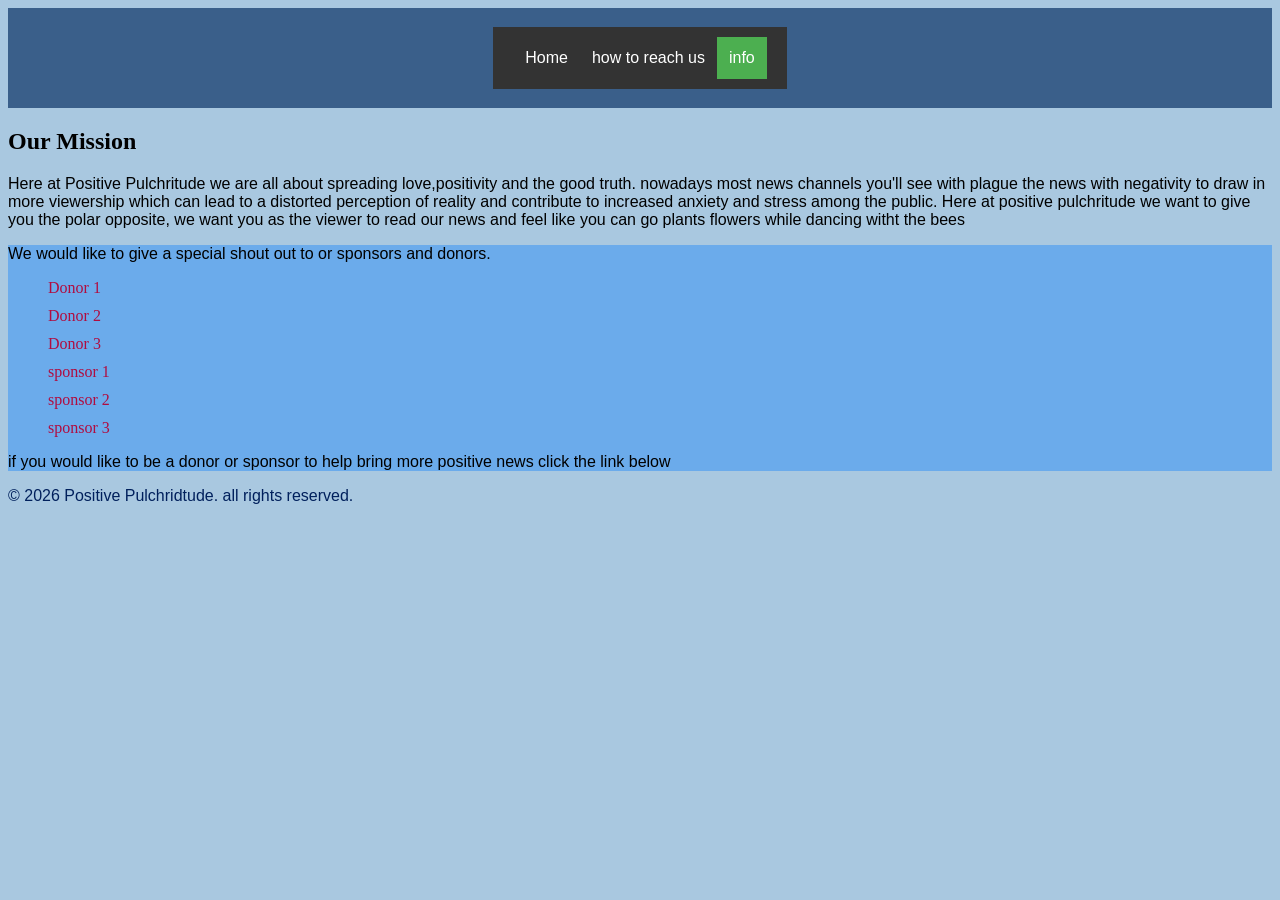
==== about.html @ dc6f7e6d "Add files via upload" ====
<!doctype html>
<html lang="en"> 
 <head>
    <meta charset="utf-8">
  <meta name="viewport" content="width=device-width, initial-scale=1">
  <title>Positive Pulchridtude</title>
  <link rel="preconnect" href="https://fonts.googleapis.com">
<link rel="preconnect" href="https://fonts.gstatic.com" crossorigin>
<link rel="stylesheet" href="style.css">
</head> <header><div class="navbar">
           <a href="index.html"> Home</a>
           <a href="contactt.html">how to reach us</a>
           <a href="about.html" class="active">info</a>
       </div></header>
<body><h2>Our Mission</h2><!--dont forget to add more--> <p>Here at Positive Pulchritude we are all about spreading love,positivity and the good truth. nowadays most news channels you'll see with plague the news with negativity to draw in more viewership which can lead to a distorted perception of reality and contribute to increased anxiety and stress among the public. Here at positive pulchritude we want to give you the polar opposite, we want you as the viewer to read our news and feel like you can go plants flowers while dancing witht the bees</p> </section><asides></asides> </head>
  <aside> <p>We would like to give a special shout out to or sponsors and donors.</p>
    <ul>
  <li>Donor 1
      <li>Donor 2</li>
      <li>Donor 3</li>
      <li>sponsor 1</li>
      <li>sponsor 2 </li>
      <li>sponsor 3</li>
    </ul><!--finish the list--> <p> if you would like to be a donor or sponsor to help bring more positive news click the link below</aside>
</body>
        <footer>&copy; 2026 Positive Pulchridtude. all rights reserved.</footer>
---- style.css ----
* {
  box-sizing: border-box;
}


/* Navigation Bar Container */
.navbar {
  background-color: #333;
  overflow: hidden;
}
.navbar {
  background-color: #333;
  overflow: hidden;
  position: sticky;
  top: 0;
  display: flex;
  justify-content: flex-end; /* moves links to the right */
  padding: 10px 20px; /* optional spacing */
}

/* Navigation Links */
.navbar a {
  float: left;
  display: block;
  color: white;
  text-align: center;
  padding: 12px 12px;
  text-decoration: none;
}

/* Hover effect */
.navbar a:hover {
  background-color: #575757;
}

/* Active/current link */
.navbar a.active {
  background-color: #4CAF50;
  color: white;
}

body {
  background-color: hsl(206, 47%, 77%);
  font-family: "Comfortaa", sans-serif;
}

header {
  background-color: #3a5f8a;
  height: 100px;
  display: flex;
  align-items: center;
  justify-content: center;
}

footer {
  color: hsl(219, 100%, 18%);
}

h1, h2 {
  font-family: "Caveat Brush", cursive;
}
.table-img {
  width: 80px;
  height: 80px;
  object-fit: cover;
  border-radius: 6px;
  margin-right: 10px;
}

table {
  background-color: #3d88d2;
  width: 300px;
  height: 300px;
  border: 3px solid silver;
  border-radius: 20px;
  padding: 15px;
}

aside {
  background-color: #6babeb;
}

ul li {
  margin-bottom: 10px;
  font-family: "Caveat Brush", cursive;
  color: rgb(176, 12, 64);
  list-style-type: none;
  padding-left: 0;}
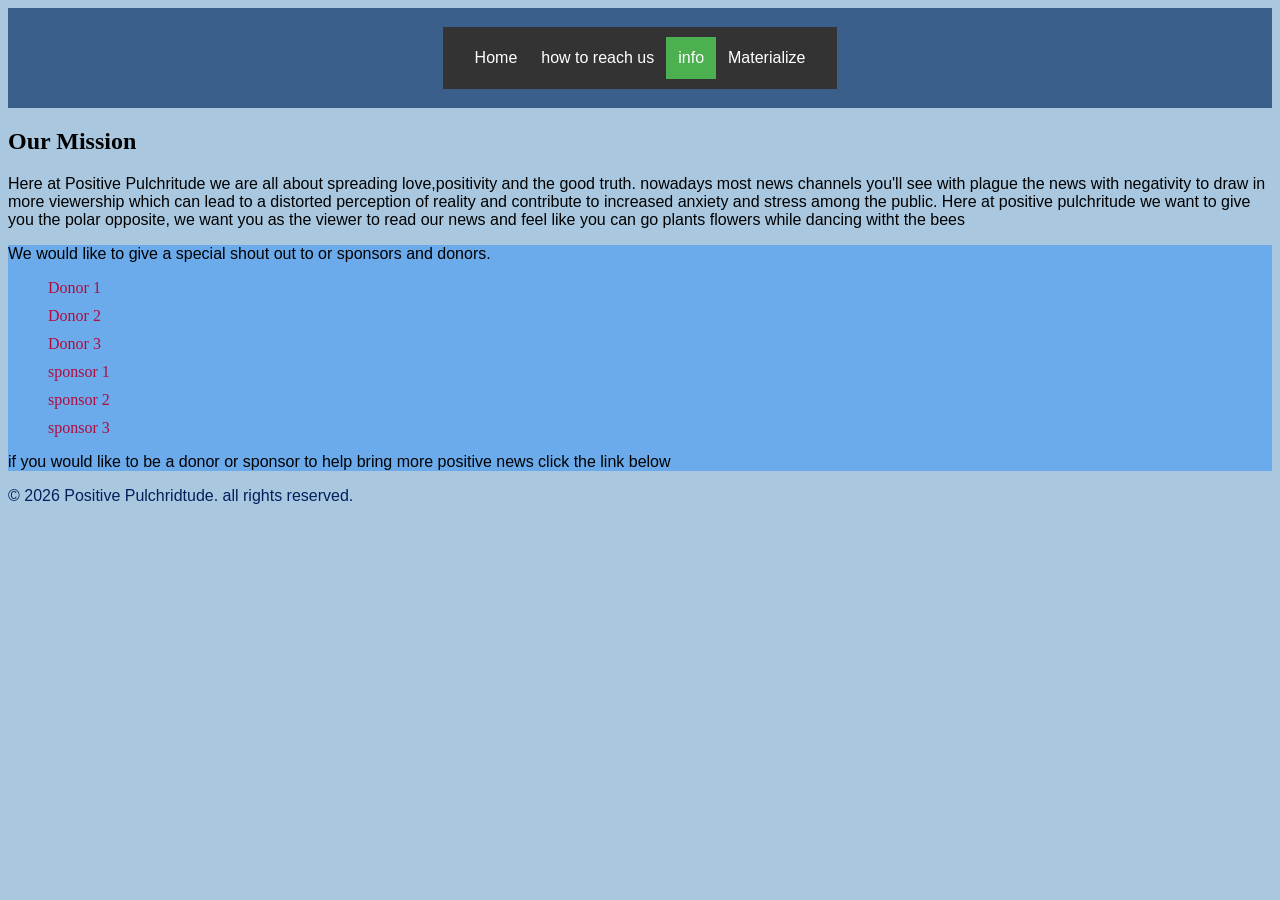
==== commit 2232758b: "Update about.html with new navbar link Added a new link to the navbar and corrected HTML structure." ====
--- a/about.html
+++ b/about.html
@@ -11,6 +11,7 @@
            <a href="index.html"> Home</a>
            <a href="contactt.html">how to reach us</a>
            <a href="about.html" class="active">info</a>
+           <a href="materialize.html">Materialize</a>
        </div></header>
 <body><h2>Our Mission</h2><!--dont forget to add more--> <p>Here at Positive Pulchritude we are all about spreading love,positivity and the good truth. nowadays most news channels you'll see with plague the news with negativity to draw in more viewership which can lead to a distorted perception of reality and contribute to increased anxiety and stress among the public. Here at positive pulchritude we want to give you the polar opposite, we want you as the viewer to read our news and feel like you can go plants flowers while dancing witht the bees</p> </section><asides></asides> </head>
   <aside> <p>We would like to give a special shout out to or sponsors and donors.</p>
--- a/style.css
+++ b/style.css
@@ -59,22 +59,25 @@
 h1, h2 {
   font-family: "Caveat Brush", cursive;
 }
-.table-img {
-  width: 80px;
-  height: 80px;
+.image {
+  width: 100px;
+  height: auto;
   object-fit: cover;
   border-radius: 6px;
-  margin-right: 10px;
+  display: block;
+  margin: 20px auto; /* adds spacing + centers */
 }
 
-table {
-  background-color: #3d88d2;
-  width: 300px;
-  height: 300px;
+
+table { 
+  width: auto;
+  height: 150px;
+  margin: 0 auto; /* centers the table */
+ background-color: #3d88d2;
   border: 3px solid silver;
   border-radius: 20px;
-  padding: 15px;
-}
+  padding: 15px;}
+
 
 aside {
   background-color: #6babeb;
@@ -85,4 +88,4 @@
   font-family: "Caveat Brush", cursive;
   color: rgb(176, 12, 64);
   list-style-type: none;
-  padding-left: 0;}+  padding-left: 0;}
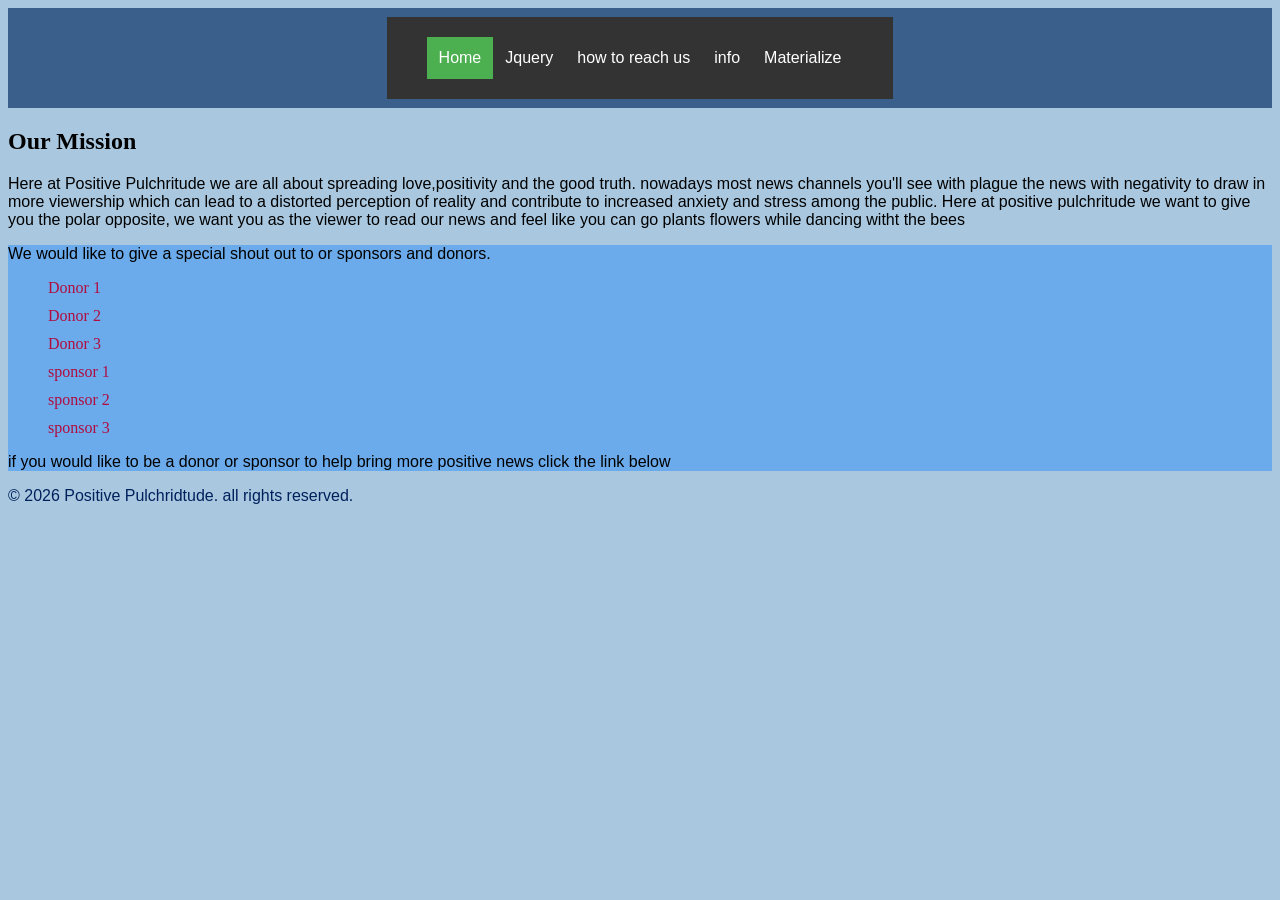
==== commit be8b363b: "Fix HTML structure and update navbar links" ====
--- a/about.html
+++ b/about.html
@@ -8,10 +8,12 @@
 <link rel="preconnect" href="https://fonts.gstatic.com" crossorigin>
 <link rel="stylesheet" href="style.css">
 </head> <header><div class="navbar">
-           <a href="index.html"> Home</a>
+           <div class="navbar">
+           <a href="index.html" class="active"> Home</a>
+           <a href="Jquery.html">Jquery</a>
            <a href="contactt.html">how to reach us</a>
-           <a href="about.html" class="active">info</a>
-           <a href="materialize.html">Materialize</a>
+           <a href="about.html">info</a>
+            <a href="materialize.html">Materialize</a>
        </div></header>
 <body><h2>Our Mission</h2><!--dont forget to add more--> <p>Here at Positive Pulchritude we are all about spreading love,positivity and the good truth. nowadays most news channels you'll see with plague the news with negativity to draw in more viewership which can lead to a distorted perception of reality and contribute to increased anxiety and stress among the public. Here at positive pulchritude we want to give you the polar opposite, we want you as the viewer to read our news and feel like you can go plants flowers while dancing witht the bees</p> </section><asides></asides> </head>
   <aside> <p>We would like to give a special shout out to or sponsors and donors.</p>
--- a/style.css
+++ b/style.css
@@ -68,6 +68,7 @@
   margin: 20px auto; /* adds spacing + centers */
 }
 
+ 
 
 table { 
   width: auto;
@@ -89,3 +90,38 @@
   color: rgb(176, 12, 64);
   list-style-type: none;
   padding-left: 0;}
+
+ .fossil-frame {
+  width: 320px;
+  margin: 16px auto;
+  background: #3d88d2;
+  border: 3px solid silver;
+  border-radius: 12px;
+  padding: 12px;
+  text-align: center;}
+
+.fossil-frame .fossil {
+  width: 100%;
+  height: auto;
+  display: block;
+  border-radius: 6px;
+  object-fit: cover;
+}
+.carousel .carousel-item img {
+  width: 300px;        /* choose a size that fits your layout */
+  height: 200px;
+  object-fit: cover;
+  border-radius: 6px;
+}
+
+/* Small responsive tweak */
+@media (max-width: 600px) {
+  .carousel .carousel-item img {
+    width: 220px;
+    height: 150px;
+  }
+}
+.dark {
+  background-color: #121212;
+  color: white;
+}
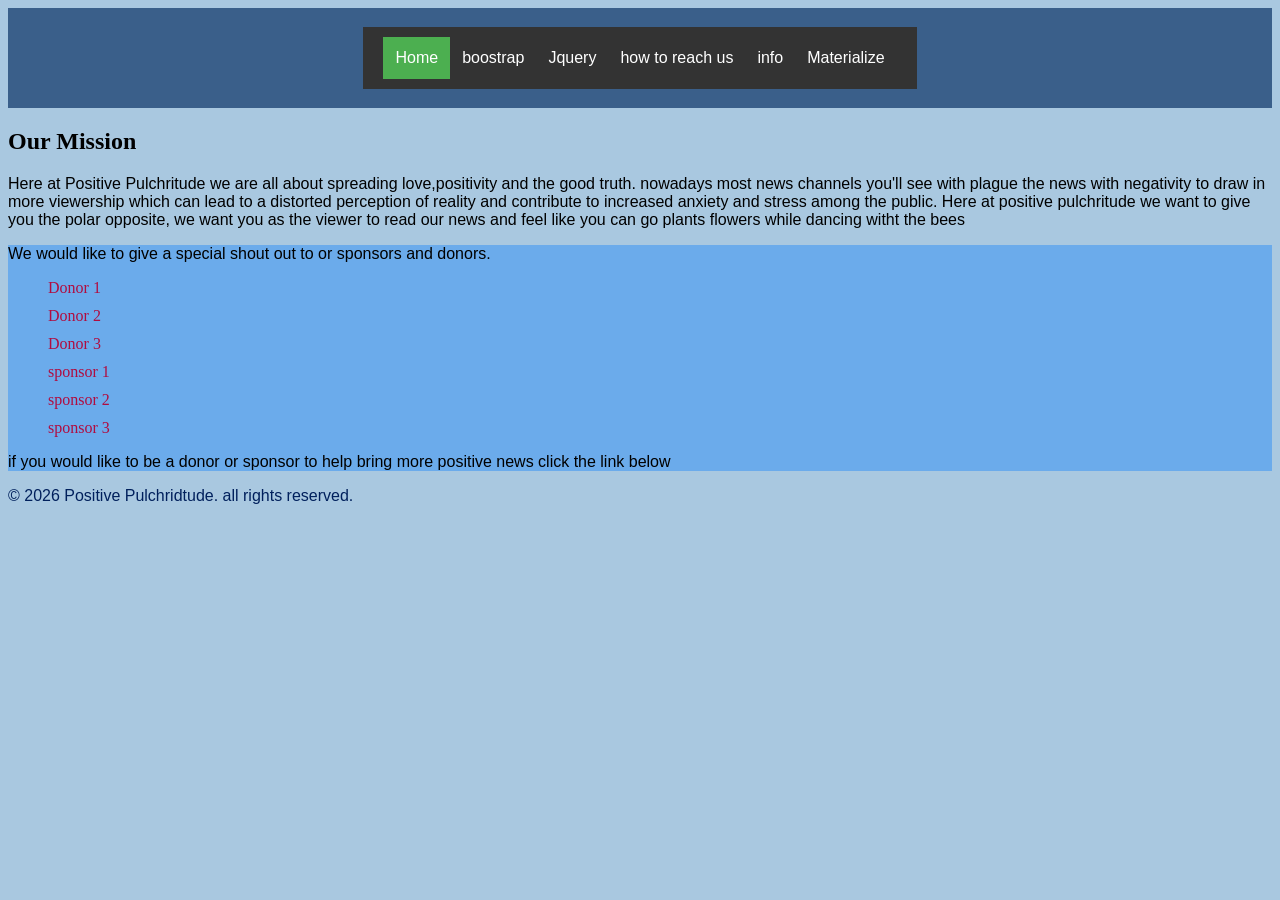
==== commit 8fd74be7: "Update about.html" ====
--- a/about.html
+++ b/about.html
@@ -7,14 +7,15 @@
   <link rel="preconnect" href="https://fonts.googleapis.com">
 <link rel="preconnect" href="https://fonts.gstatic.com" crossorigin>
 <link rel="stylesheet" href="style.css">
-</head> <header><div class="navbar">
+</head><header>
            <div class="navbar">
            <a href="index.html" class="active"> Home</a>
+           <a href="bootstrap.html">boostrap</a> 
            <a href="Jquery.html">Jquery</a>
            <a href="contactt.html">how to reach us</a>
            <a href="about.html">info</a>
             <a href="materialize.html">Materialize</a>
-       </div></header>
+       </div><!--logo will go here--></header>
 <body><h2>Our Mission</h2><!--dont forget to add more--> <p>Here at Positive Pulchritude we are all about spreading love,positivity and the good truth. nowadays most news channels you'll see with plague the news with negativity to draw in more viewership which can lead to a distorted perception of reality and contribute to increased anxiety and stress among the public. Here at positive pulchritude we want to give you the polar opposite, we want you as the viewer to read our news and feel like you can go plants flowers while dancing witht the bees</p> </section><asides></asides> </head>
   <aside> <p>We would like to give a special shout out to or sponsors and donors.</p>
     <ul>
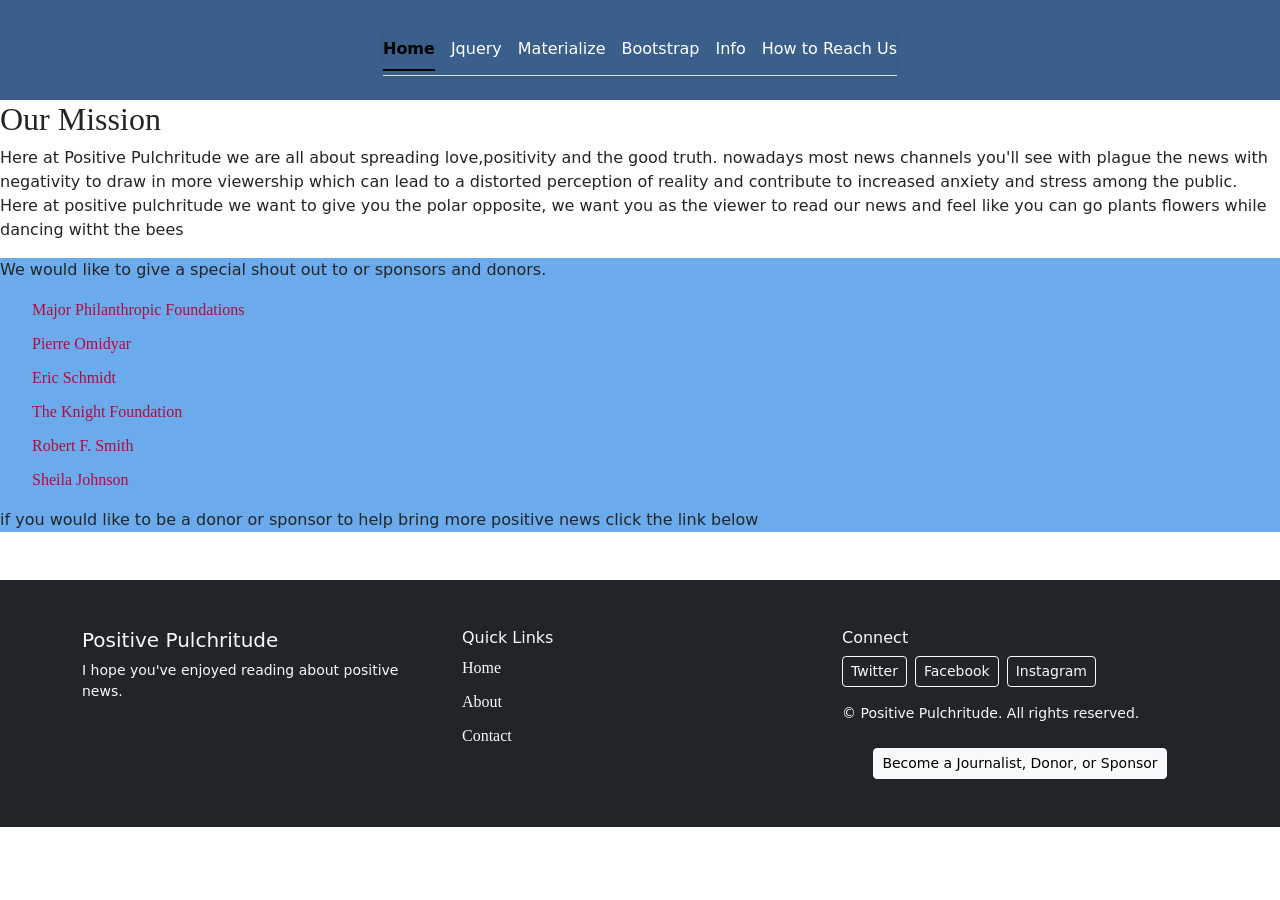
==== commit 4390882c: "Revamp about.html with Bootstrap and new content Updated the structure and content of the about page" ====
--- a/about.html
+++ b/about.html
@@ -7,24 +7,62 @@
   <link rel="preconnect" href="https://fonts.googleapis.com">
 <link rel="preconnect" href="https://fonts.gstatic.com" crossorigin>
 <link rel="stylesheet" href="style.css">
-</head><header>
-           <div class="navbar">
-           <a href="index.html" class="active"> Home</a>
-           <a href="bootstrap.html">boostrap</a> 
-           <a href="Jquery.html">Jquery</a>
-           <a href="contactt.html">how to reach us</a>
-           <a href="about.html">info</a>
-            <a href="materialize.html">Materialize</a>
-       </div><!--logo will go here--></header>
+<link href="https://cdn.jsdelivr.net/npm/bootstrap@5.3.2/dist/css/bootstrap.min.css" rel="stylesheet">
+
+</head> <header> <div class="nav-scroller py-1 border-bottom sticky-top shadow-sm main-nav-bg">
+    <nav class="nav nav-underline justify-content-center">
+      <a class="nav-item nav-link active" href="index.html">Home</a>
+      <a class="nav-item nav-link text-white" href="Jquery.html">Jquery</a>
+      <a class="nav-item nav-link text-white" href="materialize.html">Materialize</a>
+      <a class="nav-item nav-link text-white" href="bootstrap.html">Bootstrap</a>
+      <a class="nav-item nav-link text-white" href="about.html">Info</a>
+      <a class="nav-item nav-link text-white" href="contactt.html">How to Reach Us</a>
+    </nav>
+  </div></header>
 <body><h2>Our Mission</h2><!--dont forget to add more--> <p>Here at Positive Pulchritude we are all about spreading love,positivity and the good truth. nowadays most news channels you'll see with plague the news with negativity to draw in more viewership which can lead to a distorted perception of reality and contribute to increased anxiety and stress among the public. Here at positive pulchritude we want to give you the polar opposite, we want you as the viewer to read our news and feel like you can go plants flowers while dancing witht the bees</p> </section><asides></asides> </head>
   <aside> <p>We would like to give a special shout out to or sponsors and donors.</p>
     <ul>
-  <li>Donor 1
-      <li>Donor 2</li>
-      <li>Donor 3</li>
-      <li>sponsor 1</li>
-      <li>sponsor 2 </li>
-      <li>sponsor 3</li>
+  <li>Major Philanthropic Foundations</li>
+      <li>Pierre Omidyar</li>
+      <li>Eric Schmidt</li>
+      <li>The Knight Foundation</li>
+      <li>Robert F. Smith </li>
+      <li>Sheila Johnson</li>
     </ul><!--finish the list--> <p> if you would like to be a donor or sponsor to help bring more positive news click the link below</aside>
+<footer class="bg-dark text-light py-5 mt-5">
+    <div class="container">
+      <div class="row gy-4">
+        <div class="col-12 col-md-4">
+          <h5 class="mb-2">Positive Pulchritude</h5>
+          <p class="mb-0 small">I hope you've enjoyed reading about positive news.</p>
+        </div>
+
+        <div class="col-6 col-md-4">
+          <h6 class="mb-2">Quick Links</h6>
+          <ul class="list-unstyled mb-0">
+            <li><a class="text-light text-decoration-none" href="index.html">Home</a></li>
+            <li><a class="text-light text-decoration-none" href="about.html">About</a></li>
+            <li><a class="text-light text-decoration-none" href="contactt.html">Contact</a></li>
+          </ul>
+        </div>
+
+        <div class="col-6 col-md-4">
+          <h6 class="mb-2">Connect</h6>
+          <div class="d-flex gap-2">
+            <a class="btn btn-outline-light btn-sm" href="#" aria-label="Visit our Twitter">Twitter</a>
+            <a class="btn btn-outline-light btn-sm" href="#" aria-label="Visit our Facebook">Facebook</a>
+            <a class="btn btn-outline-light btn-sm" href="#" aria-label="Visit our Instagram">Instagram</a>
+          </div>
+          <p class="mt-3 mb-0 small">© <span id="year"></span> Positive Pulchritude. All rights reserved.</p> <div class="text-center mt-4">
+  <a href="contactt.html" class="btn btn-light btn-sm">
+    Become a Journalist, Donor, or Sponsor
+  </a>
+</div>
+
+        </div>
+      </div>
+    </div>
+  </footer>
+<script src="https://cdn.jsdelivr.net/npm/bootstrap@5.3.2/dist/js/bootstrap.bundle.min.js"></script>
 </body>
-        <footer>&copy; 2026 Positive Pulchridtude. all rights reserved.</footer>
+        
